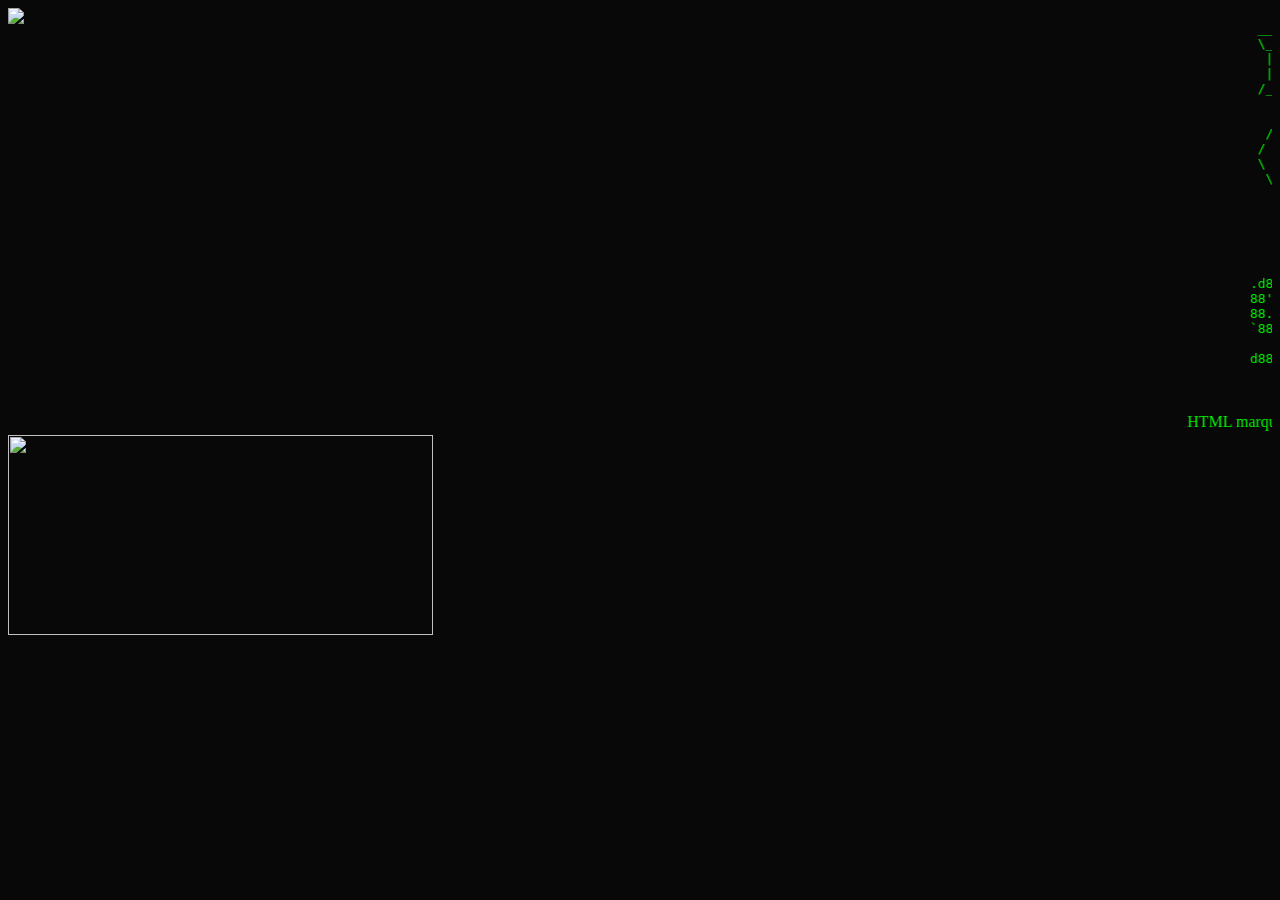
==== index.html @ de5d087d "added web files" ====
<!DOCTYPE html>
<html>
	<head>
		<link rel="stylesheet" type="text/css" href="mystyle.css">
	</head>	
	<body>	
		<div class="container">
			<div class="item item-top">
				<!--div class="tech-slideshow">
					  <div class="mover-1"></div>
					    <div class="mover-2"></div>
				</div-->
				<img src="images\dctop.gif" height="200px" align="center">
			</div>	
		<!--div class="item item-right-top">
			<img src="images\jack.png" width="177px"> 
		</div-->
		<div class="item item-jeff">
			<img src="images\jeff.png">
		</div>
		<div class="item item-scrollz">
			<div class="oldskool">
				<marquee behavior="scroll" direction="left">
					<pre>
	 ________  ______________________ _________  ________    _______  
	 \______ \ \_   _____/\_   _____/ \_   ___ \ \_____  \   \      \  
	  |    |  \ |    __)_  |    __)   /    \  \/  /   |   \  /   |   \ 
	  |    `   \|        \ |     \    \     \____/    |    \/    |    \
	 /_______  /_______  / \___  /     \______  /\_______  /\____|__  /
                 \/        \/      \/             \/         \/         \/ 
	   __________________ ________   ____ _____________  _________
	  /  _____/\______   \\_____  \ |    |   \______   \/   _____/
	 /   \  ___ |       _/ /   |   \|    |   /|     ___/\_____  \ 
	 \    \_\  \|    |   \/    |    \    |  / |    |    /        \
	  \______  /|____|_  /\_______  /______/  |____|   /_______  /
	         \/        \/         \/                           \/ 
					</pre>
				</marquee>
				<marquee behavior="scroll" direction="left">
					<pre>
		                                                         
		                              88            
	.d8888b. 88d888b. .d8888b. .d8888b. d8888P d888888b 
	88'  `88 88'  `88 88ooood8 88ooood8   88      .d8P' 
	88.  .88 88       88.  ... 88.  ...   88    .Y8P    
	`8888P88 dP       `88888P' `88888P'   dP   d888888P 
	     .88                                            
	d8888P

					</pre></marquee>
				<marquee behavior="scroll" direction="left">
				HTML marquee...
				</marquee>
			</div>	
		</div>
		<!--div class="item item-browser">
			<img src="images\netscape.gif" height="175px">
		</div>
		<div class="item item-toasters">
		</div>
		<div class="item item-construction">
			<img src="images\anim0205-1_e0.gif">
		</div-->
	</div>
</body>
</html>
---- mystyle.css ----
body {background: #080808;
color: #00ff00;
} 

.tech-slideshow {
  height: 200px;
  max-width: 800px;
  margin: 0 auto;
  position: relative;
  overflow: hidden;
  transform: translate3d(0, 0, 0);
}

.tech-slideshow > div {
  height: 200px;
  width: 2526px;
  background: url(https://s3-us-west-2.amazonaws.com/s.cdpn.io/3/collage.jpg);
  position: absolute;
  top: 0;
  left: 0;
  height: 100%;
  transform: translate3d(0, 0, 0);
}
.tech-slideshow .mover-1 {
  animation: moveSlideshow 12s linear infinite;
}
.tech-slideshow .mover-2 {
  opacity: 0;
  transition: opacity 0.5s ease-out;
  background-position: 0 -200px;
  animation: moveSlideshow 15s linear infinite;
}
.tech-slideshow:hover .mover-2 {
  opacity: 1;
}

@keyframes moveSlideshow {
  100% { 
    transform: translateX(-66.6666%);  
  }
	}
.container {
	display: grid;
	grid-template-columns: 425px auto;
	grid-template-rows: 200px auto;
}

.item-top {
	grid-column-start: 1;
	grid-row-start: 3;
}

.item-top img {
	  display: block;
	    margin-left: auto;
	      margin-right: auto;
	        width: 100%;
	}

.item-jeff{
	grid-column-start: 1;
	grid-row-start: 1;
	grid-row-end: 3;
}
.item-scrollz {
	grid-column-start: 2;
	grid-column-end: 3;
	grid-row-start: 1;
	grid-row-end: 3;
}
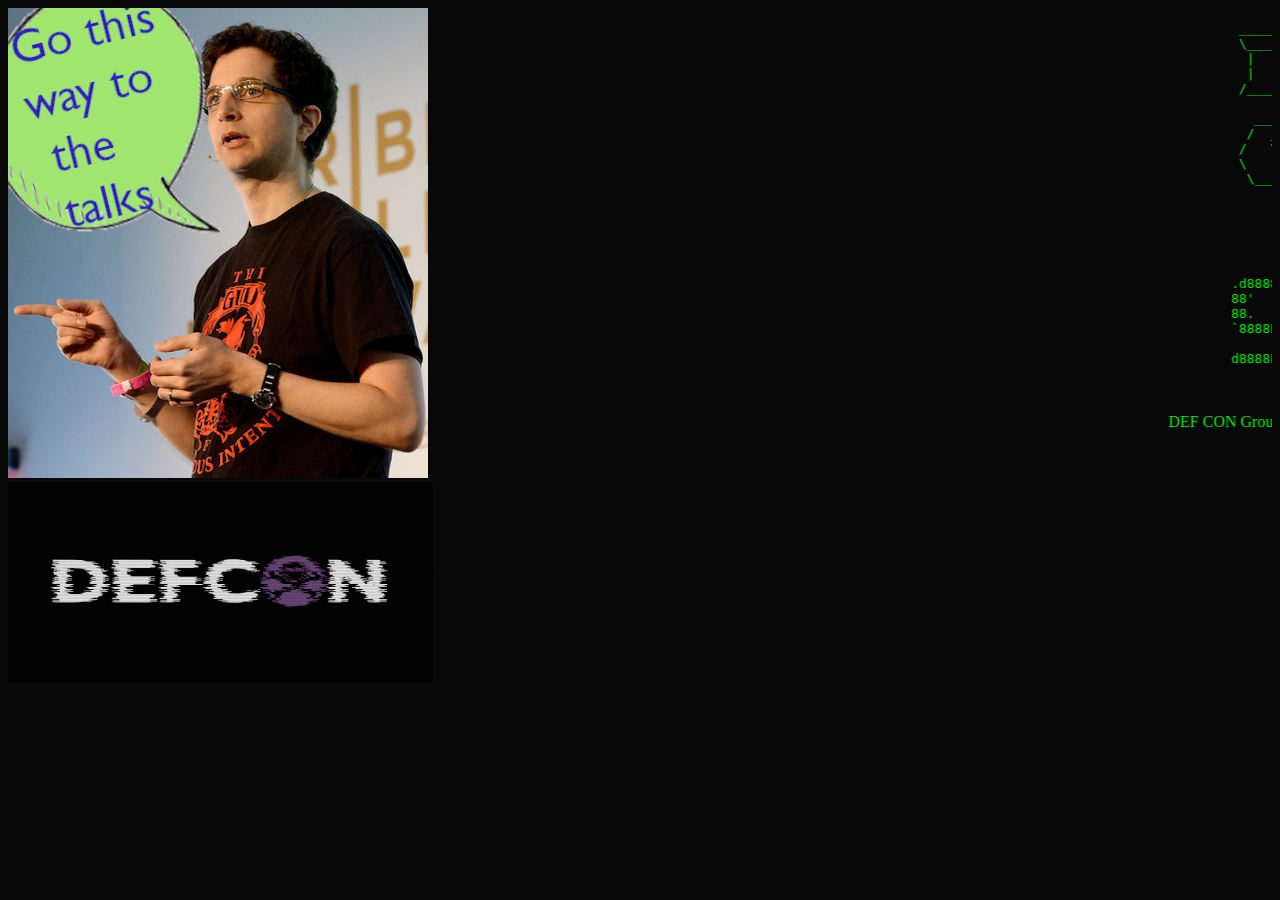
==== commit 3aee7f8f: "create thanks1" ====
--- a/index.html
+++ b/index.html
@@ -49,7 +49,7 @@
 
 					</pre></marquee>
 				<marquee behavior="scroll" direction="left">
-				HTML marquee...
+DEF CON Groups International Village would like to thank the following hackers: TheRapture for giving us the idea and for all his help getting started and introducing us to helpful people......800XL for arranging the schedule and managing the speakers.............TX and his band of VRGoons for helping to manage the world and ensure everything runs smoothly........AldeBaran and Emulor for their work on the world - getting it to be DEFCON-ish......Nera who is a wizard of creating 3d things and helped so very much in the world including making the beanbags and the beachballs.....Nera's friend Ben who created the shirts and allowed us to use his shirt-making-machine.....Neberkenezer who created the Vegas sign..... https://sketchfab.com/3d-models/ntgl-just-vegas-pod-a3f897322b7046e28438a1c3cb49441c .....
 				</marquee>
 			</div>	
 		</div>
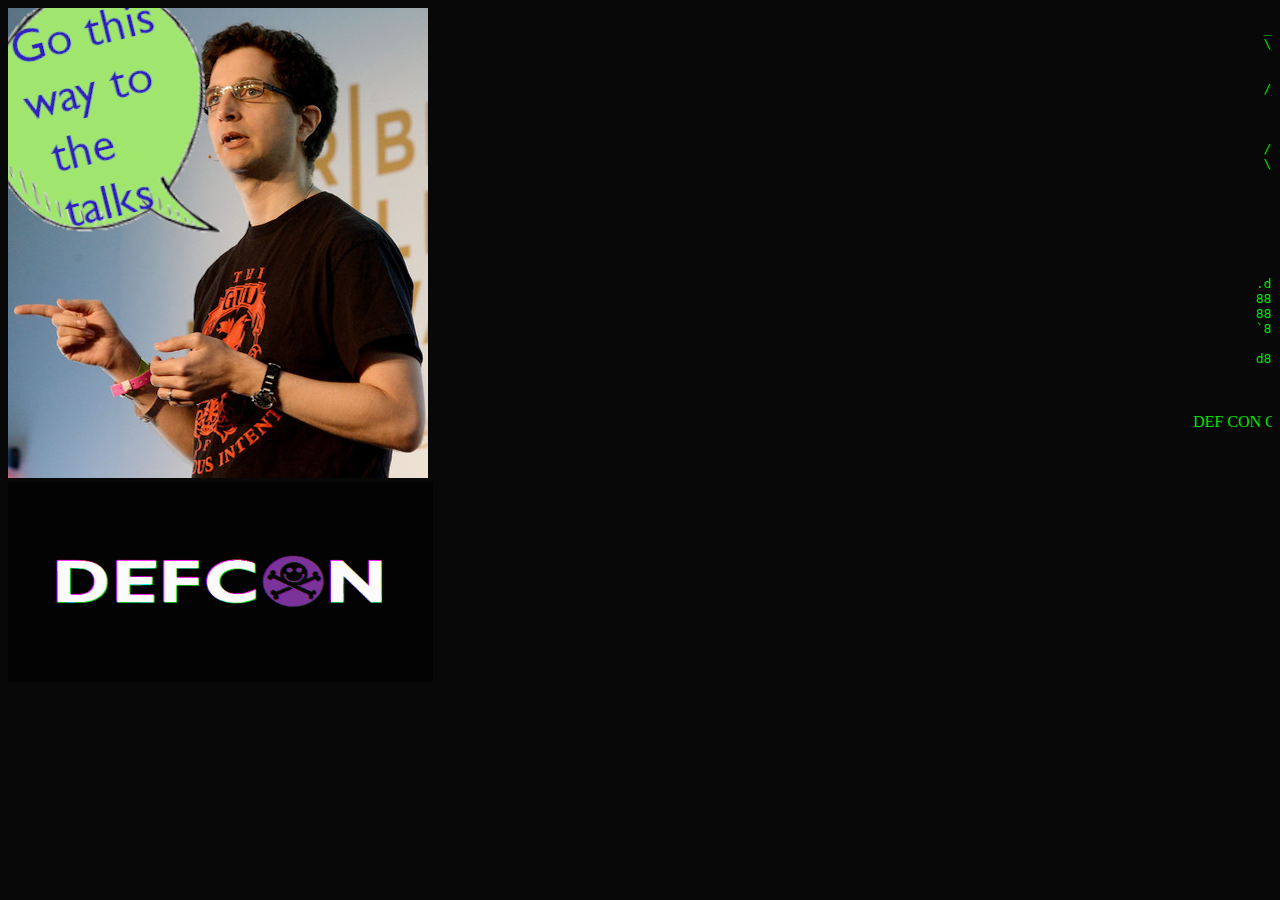
==== commit a86b9068: "Update index.html" ====
--- a/index.html
+++ b/index.html
@@ -49,7 +49,7 @@
 
 					</pre></marquee>
 				<marquee behavior="scroll" direction="left">
-DEF CON Groups International Village would like to thank the following hackers: TheRapture for giving us the idea and for all his help getting started and introducing us to helpful people......800XL for arranging the schedule and managing the speakers.............TX and his band of VRGoons for helping to manage the world and ensure everything runs smoothly........AldeBaran and Emulor for their work on the world - getting it to be DEFCON-ish......Nera who is a wizard of creating 3d things and helped so very much in the world including making the beanbags and the beachballs.....Nera's friend Ben who created the shirts and allowed us to use his shirt-making-machine.....Neberkenezer who created the Vegas sign..... https://sketchfab.com/3d-models/ntgl-just-vegas-pod-a3f897322b7046e28438a1c3cb49441c .....
+DEF CON Groups International Village would like to thank the following hackers: TheRapture for giving us the idea and for all his help getting started and introducing us to helpful people......800XL for arranging the schedule and managing the speakers.............TX and his band of VRGoons for helping to manage the world and ensure everything runs smoothly........AldeBaran and Emulor for their work on the world - getting it to be DEFCON-ish......Nera who is a wizard of creating 3d things and helped so very much in the world including making the beanbags and the beachballs.....Nera's friend Ben who created the shirts and allowed us to use his shirt-making-machine.....Neberkenezer who created the Vegas sign..... https://sketchfab.com/3d-models/ntgl-just-vegas-pod-a3f897322b7046e28438a1c3cb49441c .....All of our speakers from around the world.....Jayson for his leadership and camera work.....Everyone else who contrbuted to bringing this event to the world.....All of the Defcon Groups.....Everyone who attends the Village and takes part.......You for reading this far into the message.....hack the planet......
 				</marquee>
 			</div>	
 		</div>
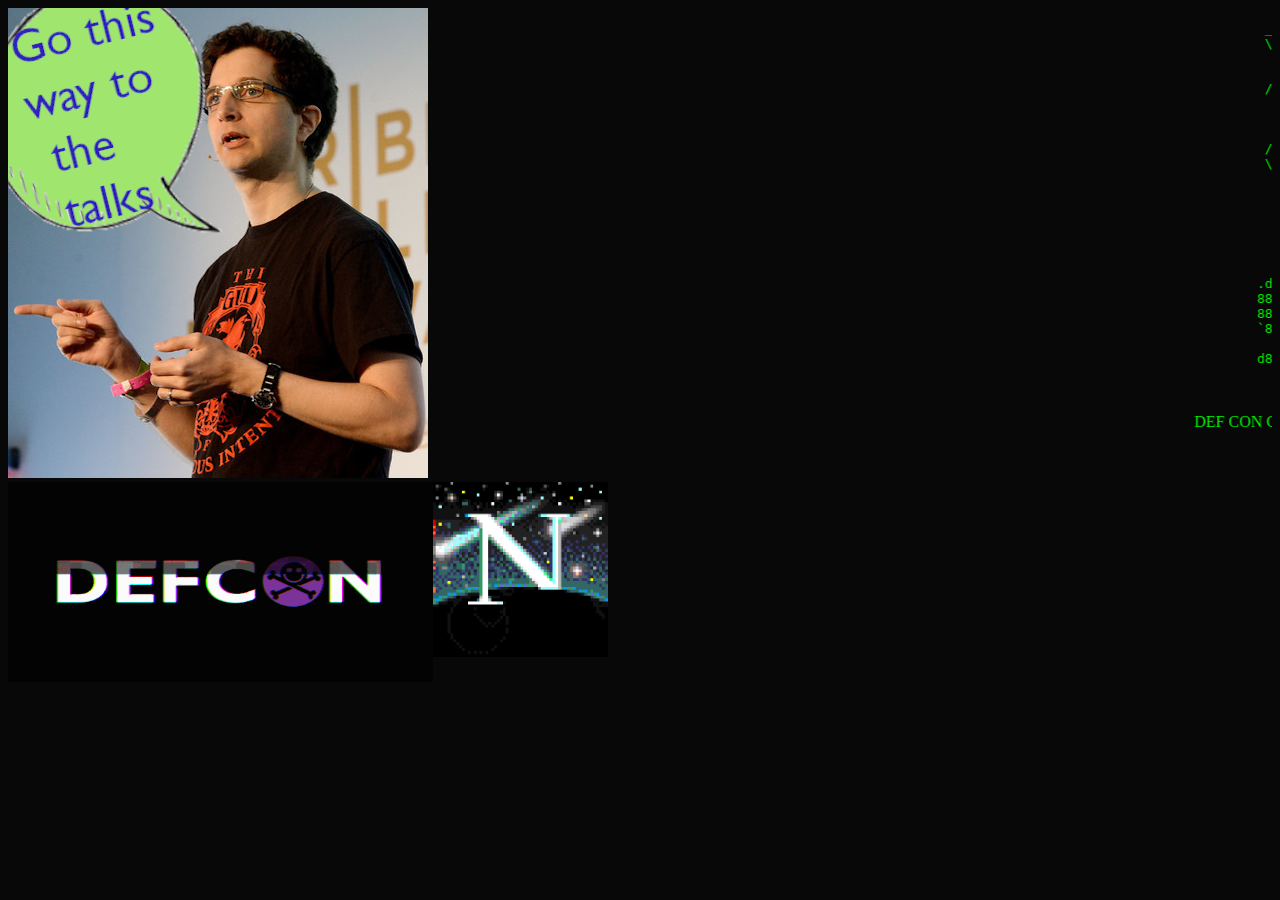
==== commit ddc989f5: "Update index.html" ====
--- a/index.html
+++ b/index.html
@@ -53,10 +53,10 @@
 				</marquee>
 			</div>	
 		</div>
-		<!--div class="item item-browser">
+		<div class="item item-browser">
 			<img src="images\netscape.gif" height="175px">
 		</div>
-		<div class="item item-toasters">
+		<!--div class="item item-toasters">
 		</div>
 		<div class="item item-construction">
 			<img src="images\anim0205-1_e0.gif">
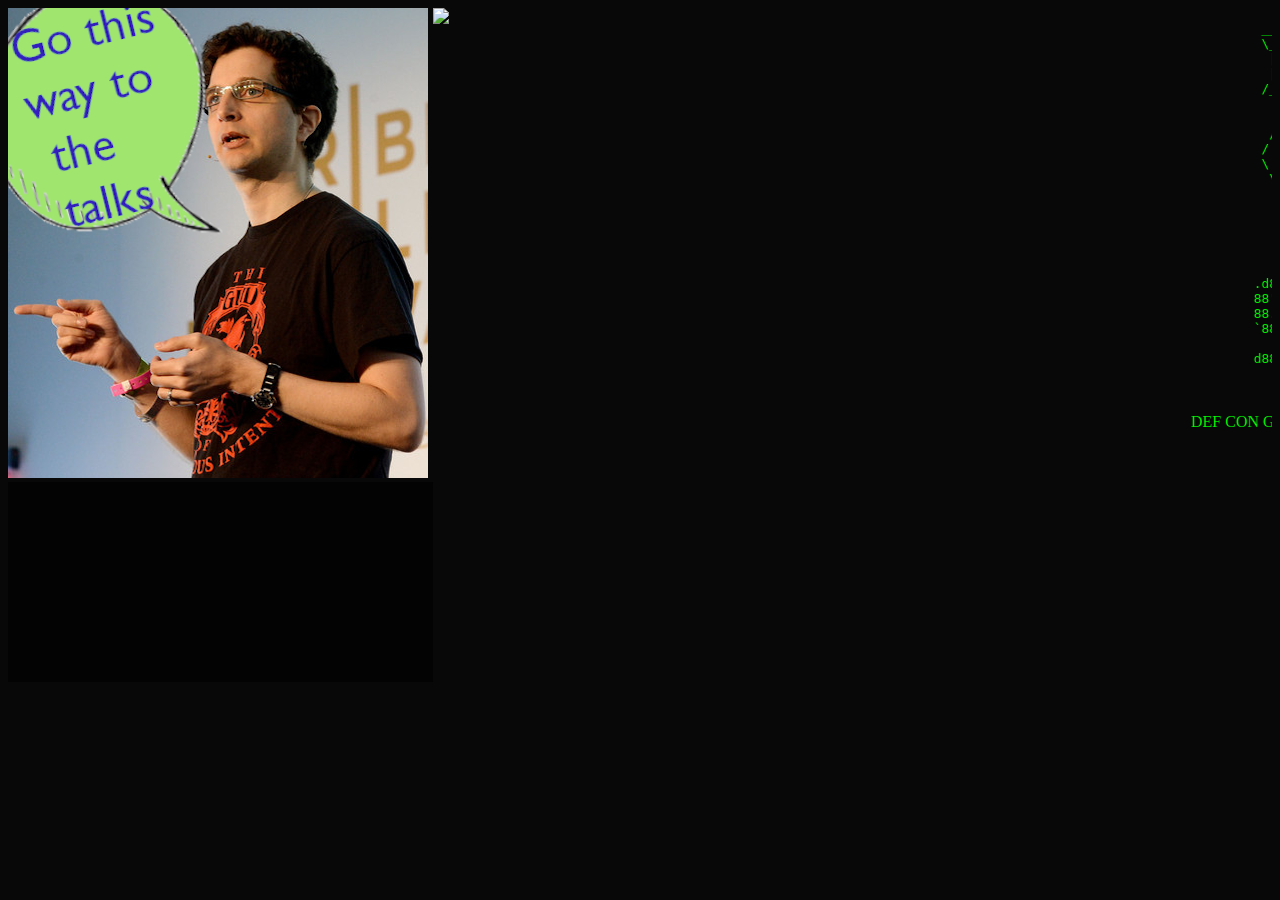
==== commit 340c74e7: "Update index.html" ====
--- a/index.html
+++ b/index.html
@@ -54,7 +54,7 @@
 			</div>	
 		</div>
 		<div class="item item-browser">
-			<img src="images\netscape.gif" height="175px">
+			<img src="images\fri-schedule.png" height="175px">
 		</div>
 		<!--div class="item item-toasters">
 		</div>
--- a/mystyle.css
+++ b/mystyle.css
@@ -69,4 +69,9 @@
 	grid-row-start: 1;
 	grid-row-end: 3;
 }
-
+.item-browser{
+	grid-column-start: 1;
+	grid-column: 2;
+	grid-row-start: 1;
+	grid-row-end: 4;
+}
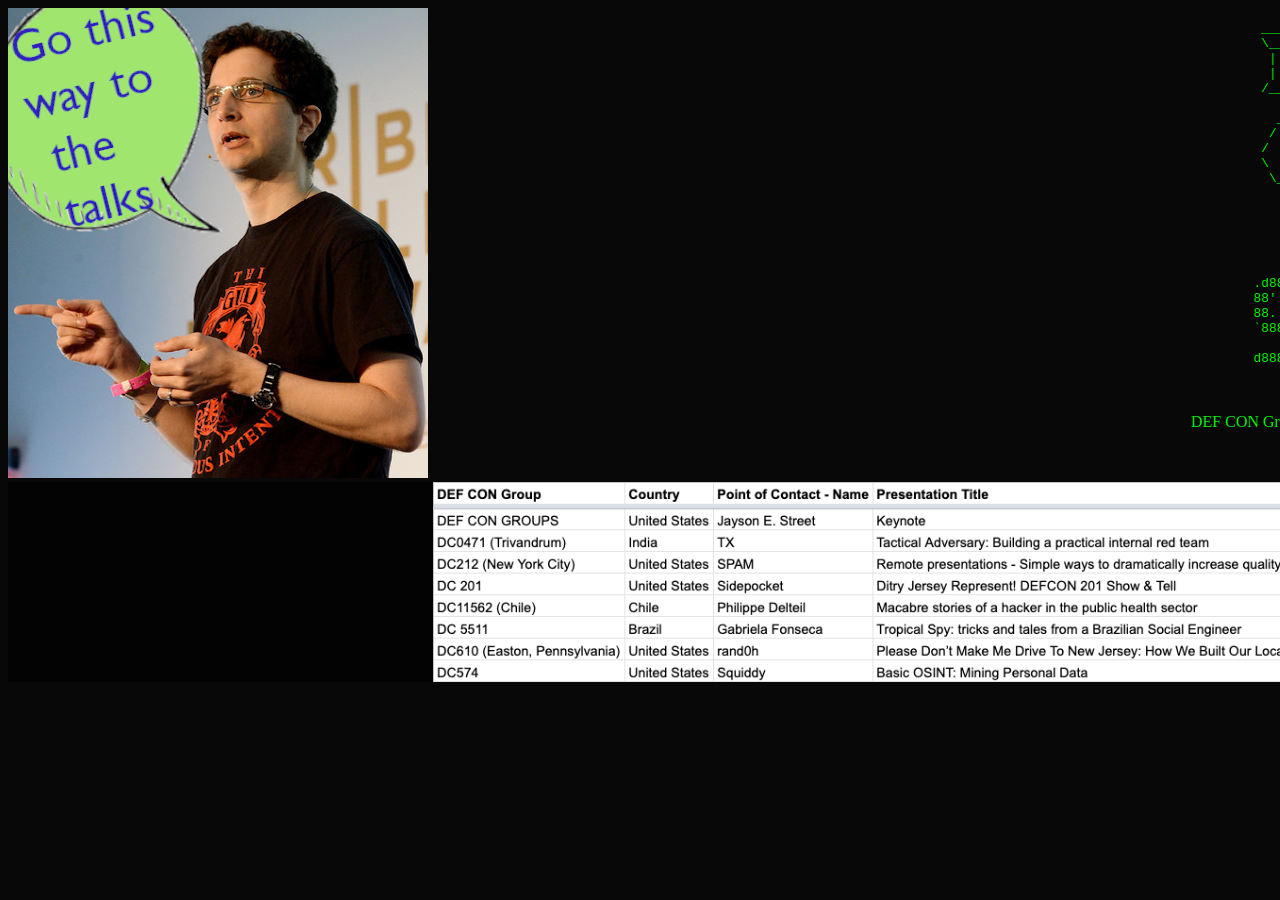
==== commit 5d20a7c8: "Update index.html" ====
--- a/index.html
+++ b/index.html
@@ -54,7 +54,7 @@
 			</div>	
 		</div>
 		<div class="item item-browser">
-			<img src="images\fri-schedule.png" height="175px">
+			<img src="images\fri-schedule.png" height="200px">
 		</div>
 		<!--div class="item item-toasters">
 		</div>
--- a/mystyle.css
+++ b/mystyle.css
@@ -72,6 +72,6 @@
 .item-browser{
 	grid-column-start: 1;
 	grid-column: 2;
-	grid-row-start: 1;
+	grid-row-start: 3;
 	grid-row-end: 4;
 }
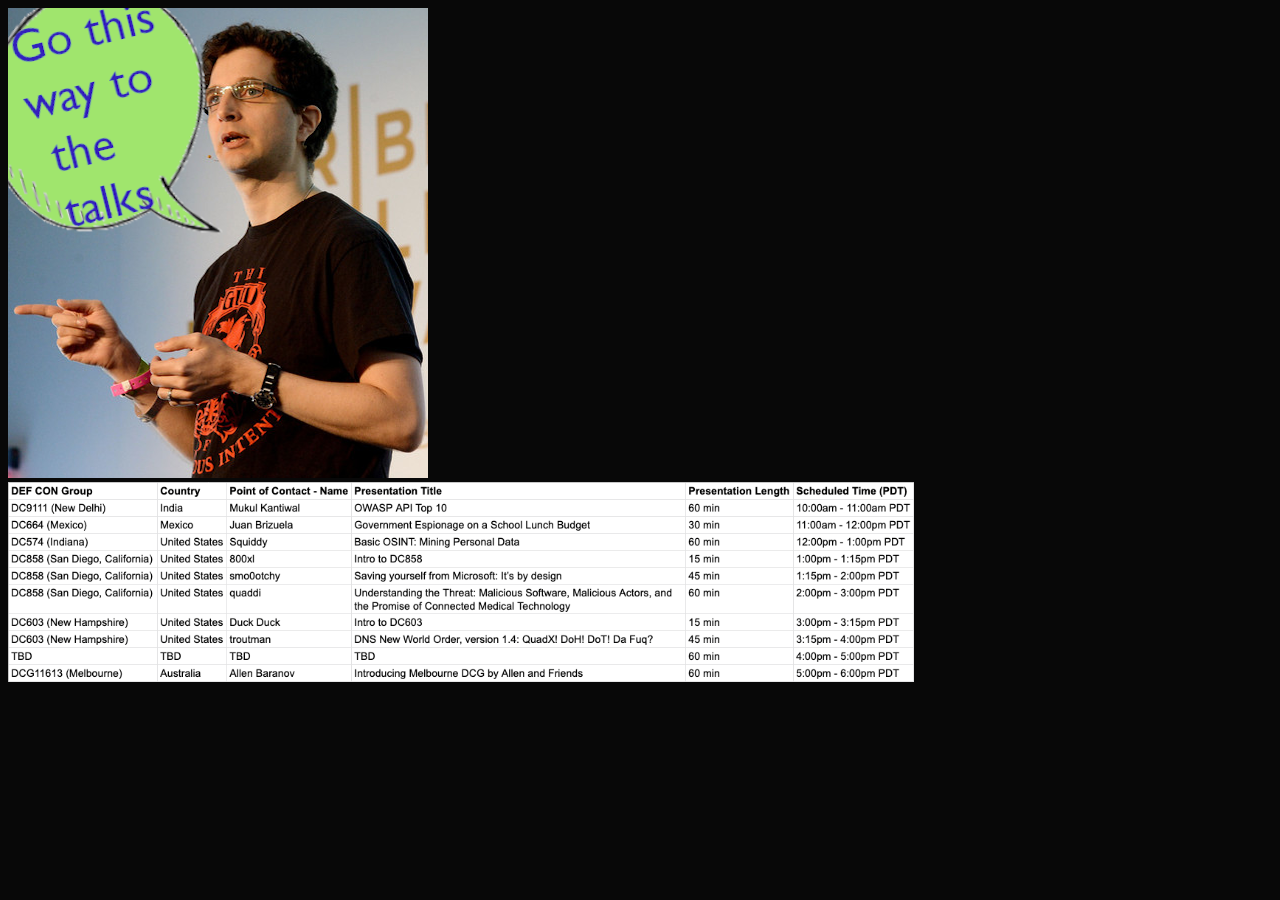
==== commit bef118a5: "Update index.html" ====
--- a/index.html
+++ b/index.html
@@ -54,7 +54,7 @@
 			</div>	
 		</div>
 		<div class="item item-browser">
-			<img src="images\fri-schedule.png" height="200px">
+			<img src="images\sat-schedule.png" height="200px">
 		</div>
 		<!--div class="item item-toasters">
 		</div>
--- a/mystyle.css
+++ b/mystyle.css
@@ -71,7 +71,7 @@
 }
 .item-browser{
 	grid-column-start: 1;
-	grid-column: 2;
+	grid-column-end: 4;
 	grid-row-start: 3;
 	grid-row-end: 4;
 }
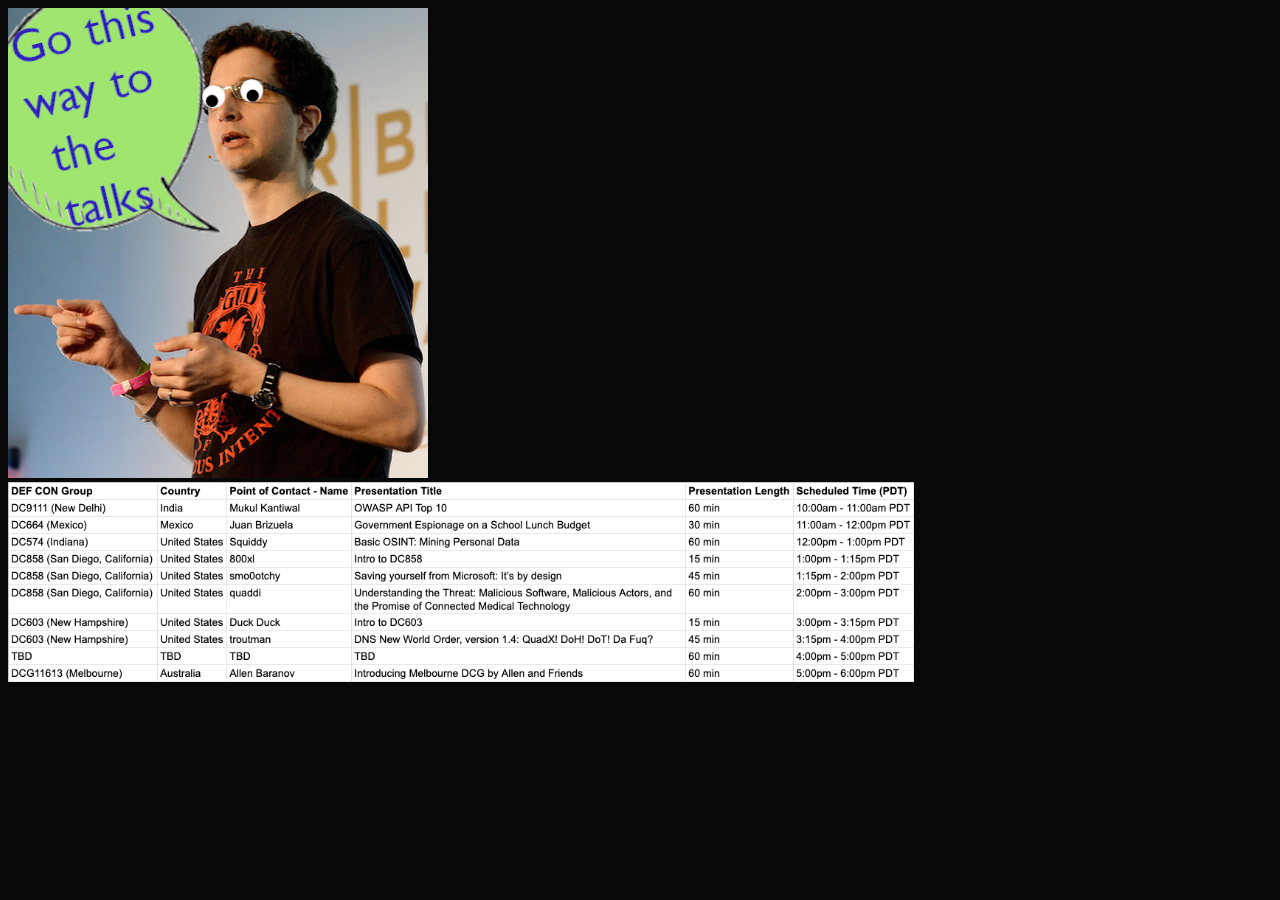
==== commit faafdbbe: "Update index.html" ====
--- a/index.html
+++ b/index.html
@@ -16,7 +16,7 @@
 			<img src="images\jack.png" width="177px"> 
 		</div-->
 		<div class="item item-jeff">
-			<img src="images\jeff.png">
+			<img src="images\jeff2.png">
 		</div>
 		<div class="item item-scrollz">
 			<div class="oldskool">
